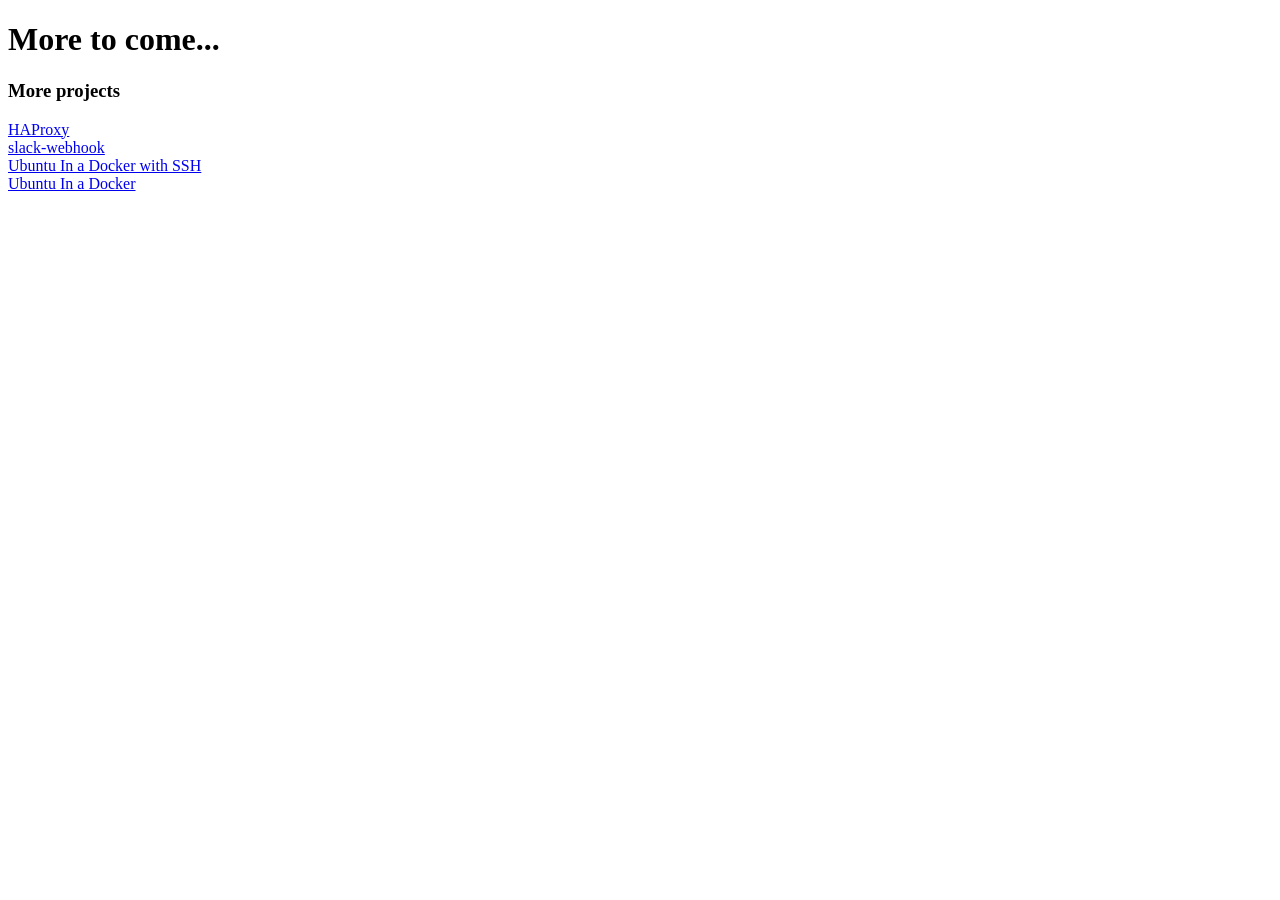
==== index.html @ a7583c3d "Update index.html" ====
<!DOCTYPE html>
<html lang="en">
  <head>
    <meta charset="utf-8">
    <meta http-equiv="X-UA-Compatible" content="IE=edge">
    <meta name="viewport" content="width=device-width, initial-scale=1">
    <title>luismcplopes.github.io</title>
  </head>
  <body>
    <h1>More to come...</h1>
    <h3>More projects</h3>
    <a href="https://luismcplopes.github.io/HAProxy/" target="_blank">HAProxy</a>
    <br>
    <a href="https://luismcplopes.github.io/slack-webhook/" target="_blank">slack-webhook</a>
    <br>
    <a href="https://luismcplopes.github.io/ubuntu-docker-sshd/" target="_blank">Ubuntu In a Docker with SSH</a>
    <br>
    <a href="https://luismcplopes.github.io/docker-ubuntu/" target="_blank">Ubuntu In a Docker </a>
  </body>
</html>
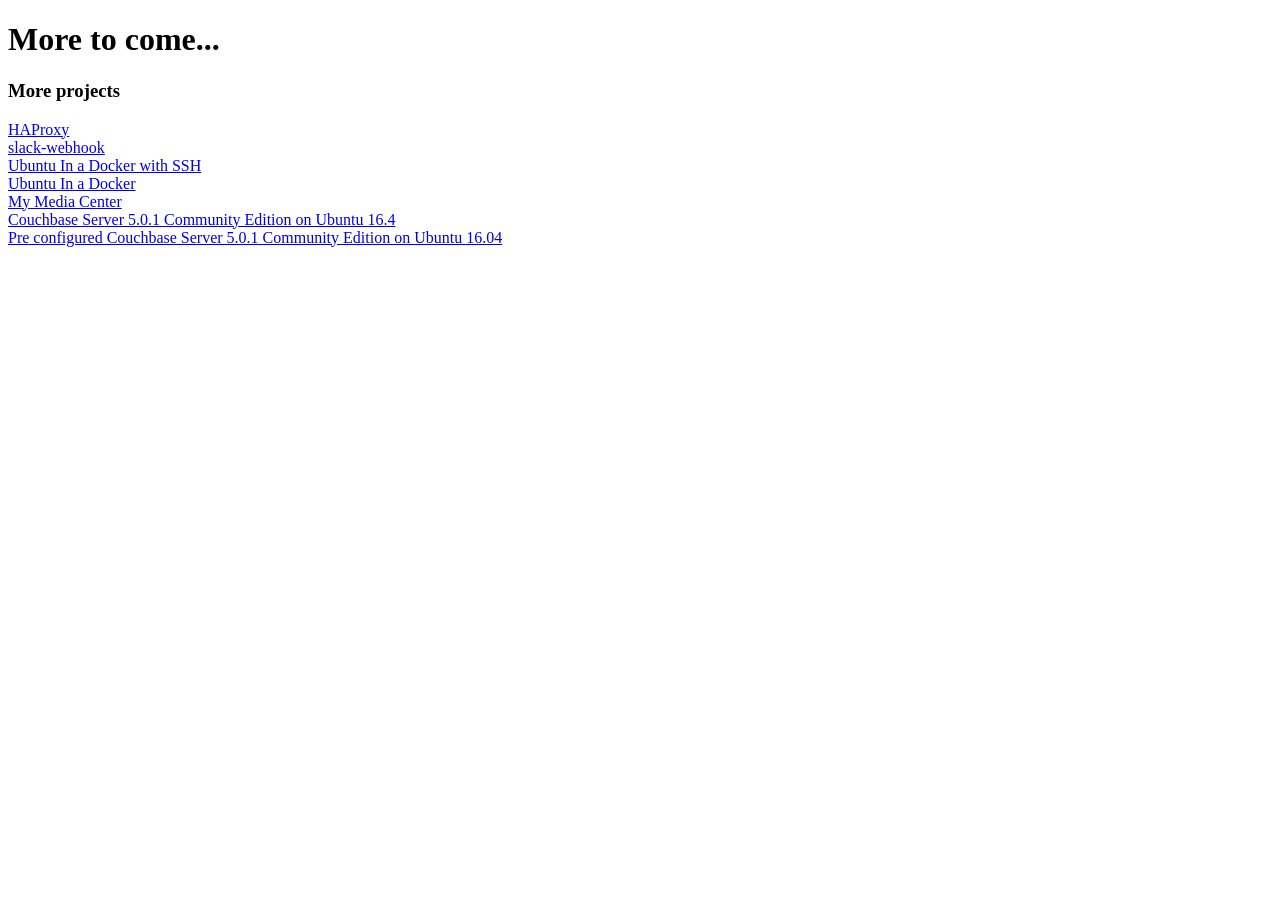
==== commit 67650e08: "Update index.html" ====
--- a/index.html
+++ b/index.html
@@ -16,5 +16,12 @@
     <a href="https://luismcplopes.github.io/ubuntu-docker-sshd/" target="_blank">Ubuntu In a Docker with SSH</a>
     <br>
     <a href="https://luismcplopes.github.io/docker-ubuntu/" target="_blank">Ubuntu In a Docker </a>
+    <br>
+    <a href="https://luismcplopes.github.io/my-osmc/" target="_blank">My Media Center</a>
+    <br>
+    <a href="https://luismcplopes.github.io/CouchBaseCE-5/" target="_blank">Couchbase Server 5.0.1 Community Edition on Ubuntu 16.4</a>
+    <br>
+    <a href="https://luismcplopes.github.io/couchbase-ce-5/" target="_blank">Pre configured Couchbase Server 5.0.1 Community Edition on Ubuntu 16.04</a>
+    <br>
   </body>
 </html>
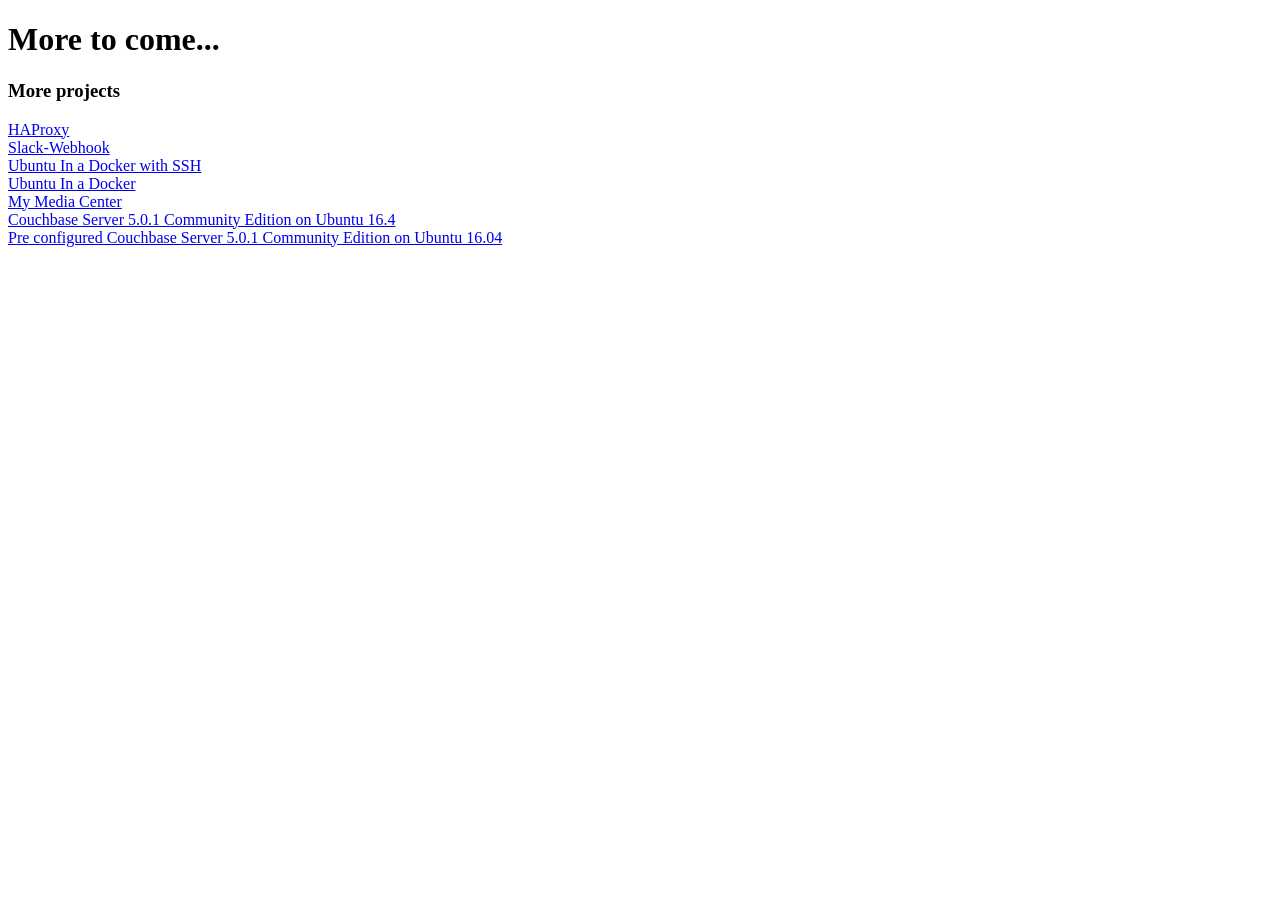
==== commit d41c15b6: "Update index.html" ====
--- a/index.html
+++ b/index.html
@@ -11,7 +11,7 @@
     <h3>More projects</h3>
     <a href="https://luismcplopes.github.io/HAProxy/" target="_blank">HAProxy</a>
     <br>
-    <a href="https://luismcplopes.github.io/slack-webhook/" target="_blank">slack-webhook</a>
+    <a href="https://luismcplopes.github.io/slack-webhook/" target="_blank">Slack-Webhook</a>
     <br>
     <a href="https://luismcplopes.github.io/ubuntu-docker-sshd/" target="_blank">Ubuntu In a Docker with SSH</a>
     <br>
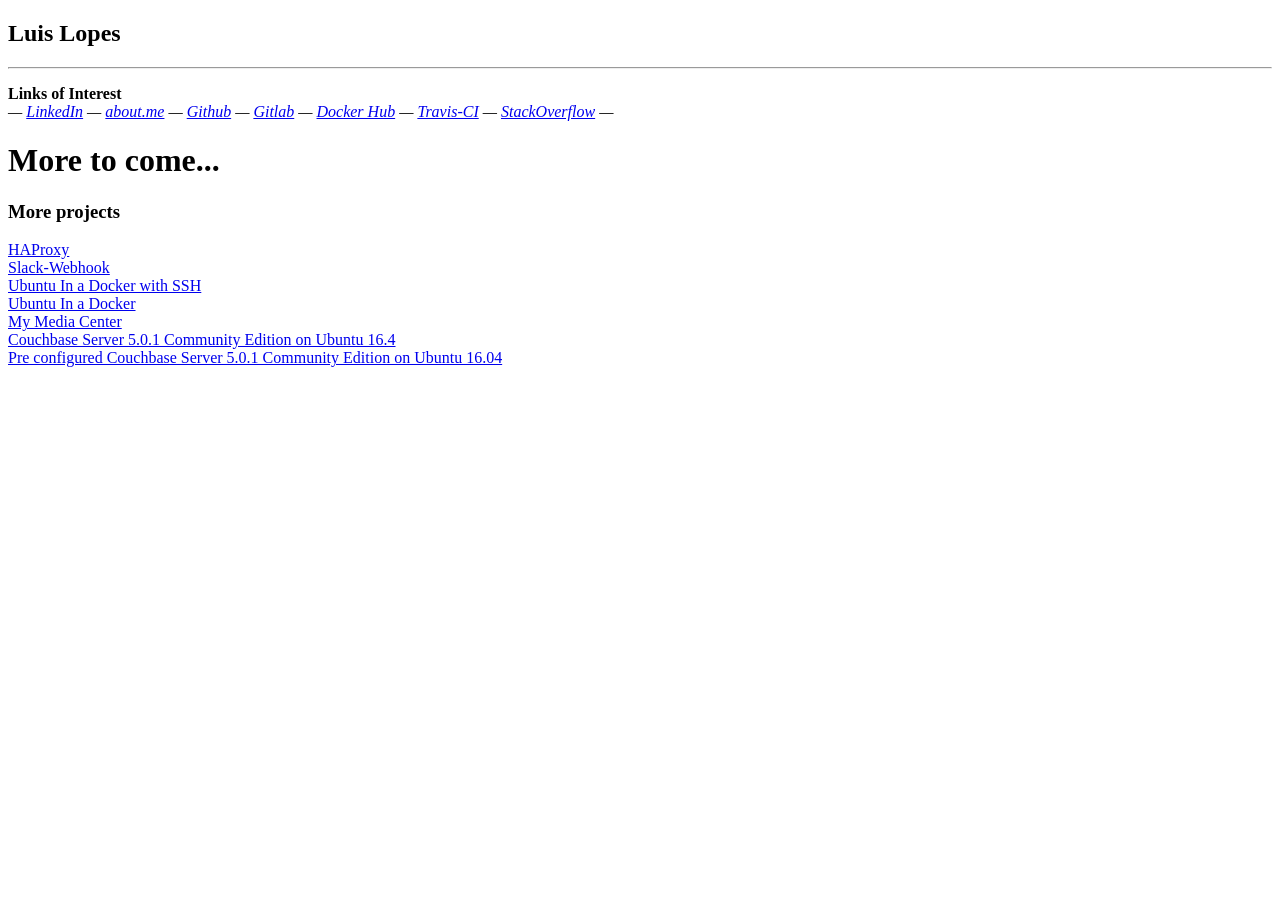
==== commit 54648e4f: "Update index.html" ====
--- a/index.html
+++ b/index.html
@@ -7,6 +7,23 @@
     <title>luismcplopes.github.io</title>
   </head>
   <body>
+    <h2>Luis Lopes</h2>
+		<hr />
+		<p>
+		<strong>Links of Interest</strong>
+		<br>
+		  	<em>
+					&mdash;
+					<a href="https://www.linkedin.com/in/luismcplopes/">LinkedIn</a> &mdash;
+					<a href="https://about.me/lopes ">about.me</a> &mdash;
+					<a href="https://github.com/Luismcplopes">Github</a> &mdash;
+					<a href="https://gitlab.com/luis.mcp.lopes">Gitlab</a> &mdash;
+					<a href="https://hub.docker.com/u/luismcplopes">Docker Hub</a> &mdash;
+					<a href="https://travis-ci.org/Luismcplopes">Travis-CI</a> &mdash;
+					<a href="https://stackoverflow.com/users/8542960/luis-lopes">StackOverflow</a>
+					&mdash;
+				</em>
+			</p>
     <h1>More to come...</h1>
     <h3>More projects</h3>
     <a href="https://luismcplopes.github.io/HAProxy/" target="_blank">HAProxy</a>
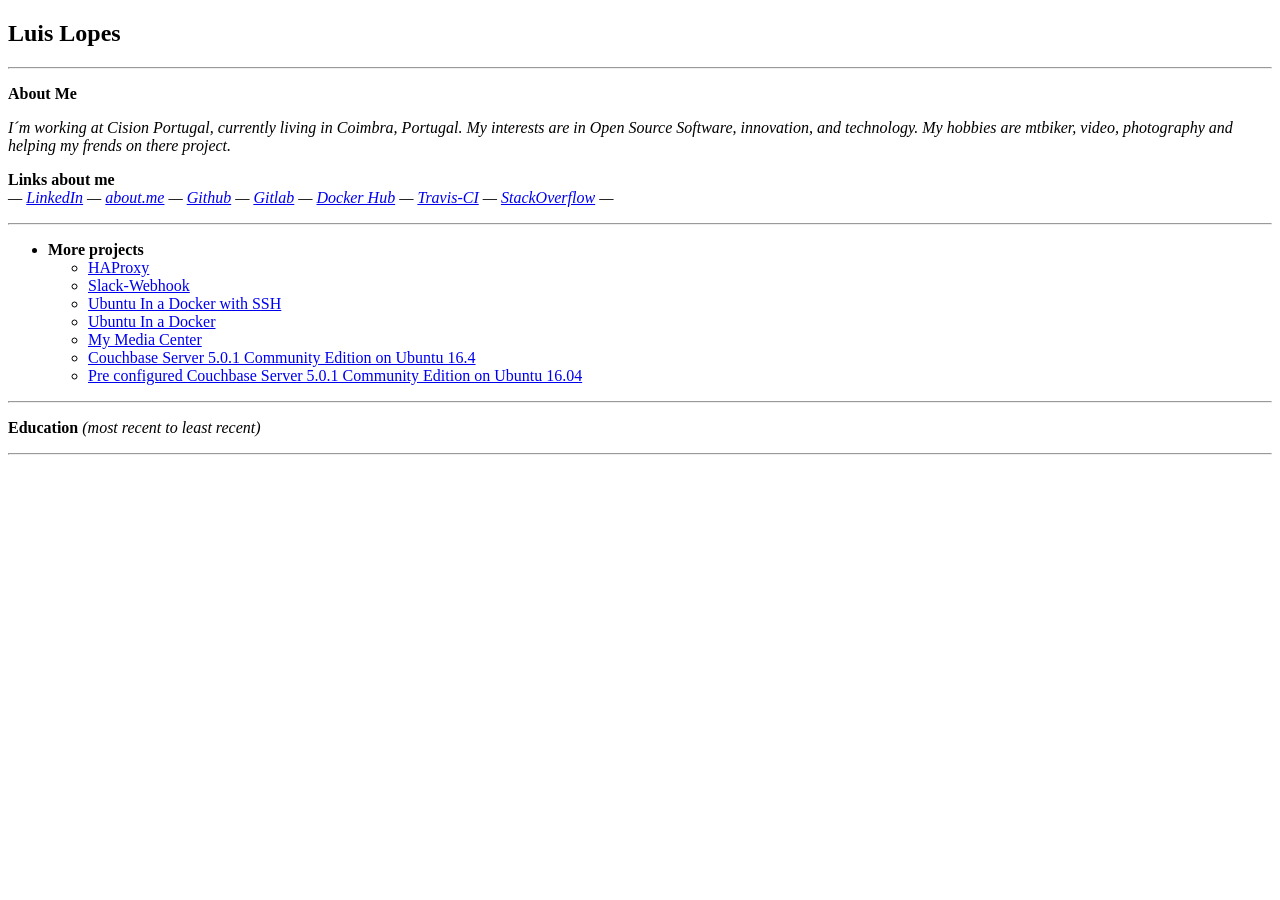
==== commit f7f4d751: "Update index.html" ====
--- a/index.html
+++ b/index.html
@@ -1,18 +1,28 @@
 <!DOCTYPE html>
-<html lang="en">
-  <head>
-    <meta charset="utf-8">
-    <meta http-equiv="X-UA-Compatible" content="IE=edge">
+
+<head>
+	<meta charset="utf-8">
+	<meta http-equiv="X-UA-Compatible" content="IE=edge">
     <meta name="viewport" content="width=device-width, initial-scale=1">
-    <title>luismcplopes.github.io</title>
-  </head>
-  <body>
-    <h2>Luis Lopes</h2>
-		<hr />
-		<p>
-		<strong>Links of Interest</strong>
-		<br>
-		  	<em>
+	<title>Luis Lopes</title>
+	<link rel="stylesheet" href="css/foundation.css">
+</head>
+<body>
+	<div class="row">
+		<div class="large-12 columns">
+			<h2>Luis Lopes</h2>
+			<hr />
+			<p><strong>About Me</strong></p>
+			<p>
+				<em>
+					I´m working at Cision Portugal, currently living in Coimbra, Portugal. My interests are in Open Source Software, innovation, and technology.
+My hobbies are mtbiker, video, photography and helping my frends on there project.
+				</em>
+			</p>
+			<p>
+				<strong>Links about me</strong>
+				<br>
+				<em>
 					&mdash;
 					<a href="https://www.linkedin.com/in/luismcplopes/">LinkedIn</a> &mdash;
 					<a href="https://about.me/lopes ">about.me</a> &mdash;
@@ -24,21 +34,50 @@
 					&mdash;
 				</em>
 			</p>
-    <h1>More to come...</h1>
-    <h3>More projects</h3>
-    <a href="https://luismcplopes.github.io/HAProxy/" target="_blank">HAProxy</a>
-    <br>
-    <a href="https://luismcplopes.github.io/slack-webhook/" target="_blank">Slack-Webhook</a>
-    <br>
-    <a href="https://luismcplopes.github.io/ubuntu-docker-sshd/" target="_blank">Ubuntu In a Docker with SSH</a>
-    <br>
-    <a href="https://luismcplopes.github.io/docker-ubuntu/" target="_blank">Ubuntu In a Docker </a>
-    <br>
-    <a href="https://luismcplopes.github.io/my-osmc/" target="_blank">My Media Center</a>
-    <br>
-    <a href="https://luismcplopes.github.io/CouchBaseCE-5/" target="_blank">Couchbase Server 5.0.1 Community Edition on Ubuntu 16.4</a>
-    <br>
-    <a href="https://luismcplopes.github.io/couchbase-ce-5/" target="_blank">Pre configured Couchbase Server 5.0.1 Community Edition on Ubuntu 16.04</a>
-    <br>
-  </body>
+			<hr />
+
+			<ul class="bulletless">
+					<li><strong>More projects</strong>
+						<ul class="bulletless">
+                            <li><a href="https://luismcplopes.github.io/HAProxy/" target="_blank">HAProxy</a></li>
+                            <li><a href="https://luismcplopes.github.io/slack-webhook/" target="_blank">Slack-Webhook</a></li>
+                            <li><a href="https://luismcplopes.github.io/ubuntu-docker-sshd/" target="_blank">Ubuntu In a Docker with SSH</a></li>
+                            <li><a href="https://luismcplopes.github.io/docker-ubuntu/" target="_blank">Ubuntu In a Docker </a></li>
+                            <li><a href="https://luismcplopes.github.io/my-osmc/" target="_blank">My Media Center</a></li>
+							<li><a href="https://luismcplopes.github.io/CouchBaseCE-5/" target="_blank">Couchbase Server 5.0.1 Community Edition	on Ubuntu 16.4</a></li>
+							<li><a href="https://luismcplopes.github.io/couchbase-ce-5/" target="_blank">Pre configured Couchbase Server 5.0.1 Community Edition on Ubuntu 16.04</a>
+						</ul>
+					</li>
+			</ul>
+		</div>
+		<hr />
+		<p><strong>Education</strong> <em>(most recent to least recent)</em></p>
+<!--			
+			<ul class="bulletless">
+				<li><strong>MSc, Computer Science</strong> &mdash; <em>University of Victoria, 2010</em></li>
+				<li><strong>BSc, Computer Science</strong> &mdash; <em>University of Victoria, 2005</em></li>
+				<li><strong>Diploma, Computer Information Systems</strong> &mdash; <em>Douglas College, 2002</em></li>
+			</ul>
+		<hr />
+		<p><strong>Open Source Contributions</strong> <em>(most recent to least recent)</em></p>
+		<div>
+			<ul class="bulletless">
+				<li><strong>Stash Notifier Plugin</strong>
+					<ul class="bulletless">
+						<li><strong>URL</strong> &mdash; <em><a href="https://github.com/gruetter/stashNotifier">https://github.com/gruetter/stashNotifier</a></em></li>
+						<li><strong>Contribution Made</strong>&mdash;<em>Identified bug in SSL with self-signed certificate, submitted patch to catch problem 
+						& identifiedworkaround solution which was eventually worked into the main codebase. Contributed minor fixes.<a href="https://github.com/gruetter/stashNotifier/pull/7">https://github.com/gruetter/stashNotifier/pull/7</a></em></li>
+						<li><strong>Public Recognition</strong>&mdash;<em><a href="https://github.com/gruetter/stashNotifier">https://github.com/gruetter/stashNotifier</a></em></li>
+					</ul>
+				</li>
+			</ul>
+		</div>
+		</p>
+		<div>
+-->			
+				<hr />
+		</div>
+		
+	</div> 
+</body>
 </html>
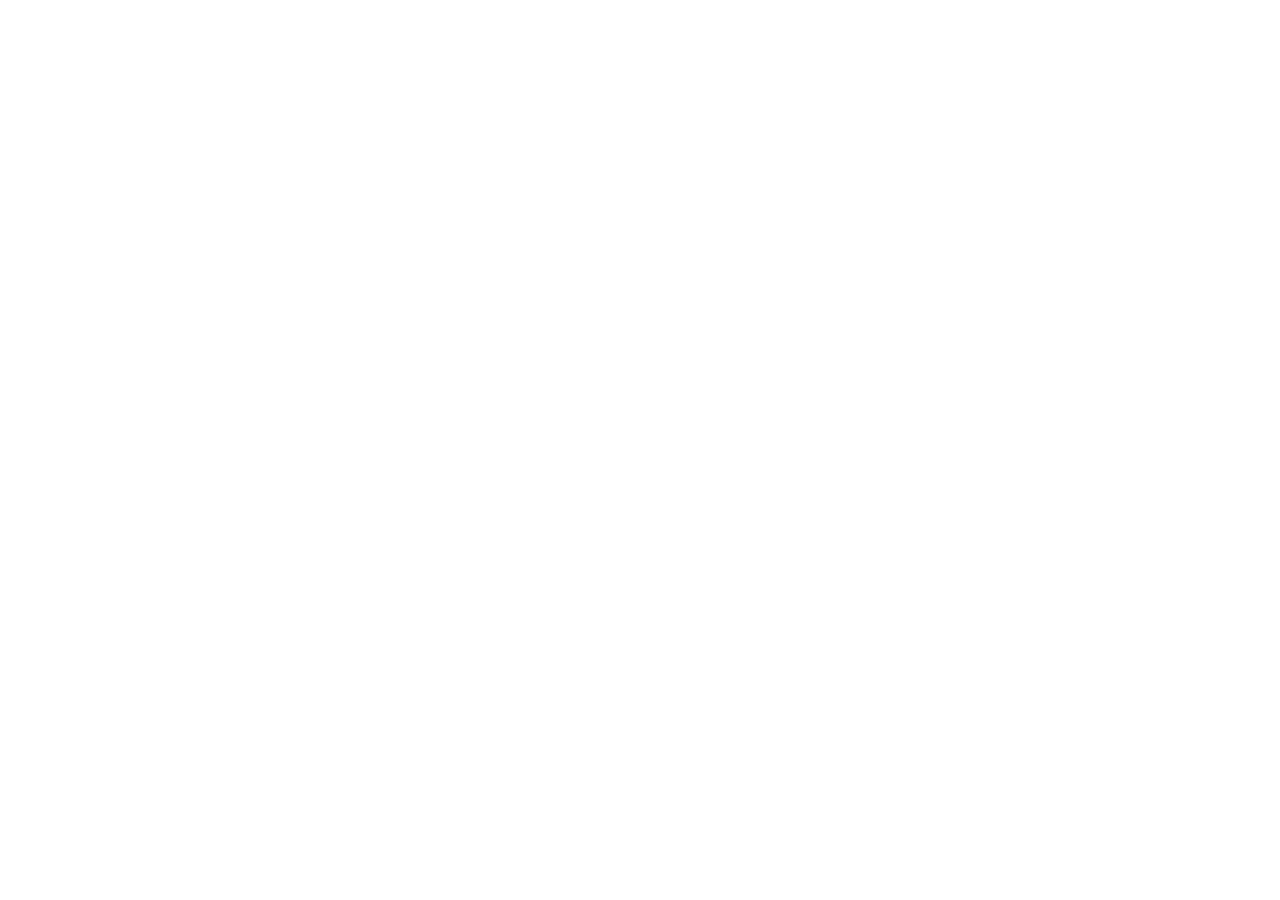
==== commit e1122189: "Rename teste.html to index.html" ====
--- a/index.html
+++ b/index.html
@@ -1,83 +1,20 @@
 <!DOCTYPE html>
+<html>
+<head>
+	<meta http-equiv="Content-Type" content="text/html; charset=utf-8"/>
+	<meta http-equiv="X-UA-Compatible" content="IE=Edge"/>
+	<title>Untitled</title>
+<!--Adobe Edge Runtime-->
+    <meta http-equiv="X-UA-Compatible" content="IE=Edge">
+    <script type="text/javascript" charset="utf-8" src="teste_edgePreload.js"></script>
+    <style>
+        .edgeLoad-EDGE-12190429 { visibility:hidden; }
+    </style>
+<!--Adobe Edge Runtime End-->
 
-<head>
-	<meta charset="utf-8">
-	<meta http-equiv="X-UA-Compatible" content="IE=edge">
-    <meta name="viewport" content="width=device-width, initial-scale=1">
-	<title>Luis Lopes</title>
-	<link rel="stylesheet" href="css/foundation.css">
 </head>
-<body>
-	<div class="row">
-		<div class="large-12 columns">
-			<h2>Luis Lopes</h2>
-			<hr />
-			<p><strong>About Me</strong></p>
-			<p>
-				<em>
-					I´m working at Cision Portugal, currently living in Coimbra, Portugal. My interests are in Open Source Software, innovation, and technology.
-My hobbies are mtbiker, video, photography and helping my frends on there project.
-				</em>
-			</p>
-			<p>
-				<strong>Links about me</strong>
-				<br>
-				<em>
-					&mdash;
-					<a href="https://www.linkedin.com/in/luismcplopes/">LinkedIn</a> &mdash;
-					<a href="https://about.me/lopes ">about.me</a> &mdash;
-					<a href="https://github.com/Luismcplopes">Github</a> &mdash;
-					<a href="https://gitlab.com/luis.mcp.lopes">Gitlab</a> &mdash;
-					<a href="https://hub.docker.com/u/luismcplopes">Docker Hub</a> &mdash;
-					<a href="https://travis-ci.org/Luismcplopes">Travis-CI</a> &mdash;
-					<a href="https://stackoverflow.com/users/8542960/luis-lopes">StackOverflow</a>
-					&mdash;
-				</em>
-			</p>
-			<hr />
-
-			<ul class="bulletless">
-					<li><strong>More projects</strong>
-						<ul class="bulletless">
-                            <li><a href="https://luismcplopes.github.io/HAProxy/" target="_blank">HAProxy</a></li>
-                            <li><a href="https://luismcplopes.github.io/slack-webhook/" target="_blank">Slack-Webhook</a></li>
-                            <li><a href="https://luismcplopes.github.io/ubuntu-docker-sshd/" target="_blank">Ubuntu In a Docker with SSH</a></li>
-                            <li><a href="https://luismcplopes.github.io/docker-ubuntu/" target="_blank">Ubuntu In a Docker </a></li>
-                            <li><a href="https://luismcplopes.github.io/my-osmc/" target="_blank">My Media Center</a></li>
-							<li><a href="https://luismcplopes.github.io/CouchBaseCE-5/" target="_blank">Couchbase Server 5.0.1 Community Edition	on Ubuntu 16.4</a></li>
-							<li><a href="https://luismcplopes.github.io/couchbase-ce-5/" target="_blank">Pre configured Couchbase Server 5.0.1 Community Edition on Ubuntu 16.04</a>
-						</ul>
-					</li>
-			</ul>
-		</div>
-		<hr />
-		<p><strong>Education</strong> <em>(most recent to least recent)</em></p>
-<!--			
-			<ul class="bulletless">
-				<li><strong>MSc, Computer Science</strong> &mdash; <em>University of Victoria, 2010</em></li>
-				<li><strong>BSc, Computer Science</strong> &mdash; <em>University of Victoria, 2005</em></li>
-				<li><strong>Diploma, Computer Information Systems</strong> &mdash; <em>Douglas College, 2002</em></li>
-			</ul>
-		<hr />
-		<p><strong>Open Source Contributions</strong> <em>(most recent to least recent)</em></p>
-		<div>
-			<ul class="bulletless">
-				<li><strong>Stash Notifier Plugin</strong>
-					<ul class="bulletless">
-						<li><strong>URL</strong> &mdash; <em><a href="https://github.com/gruetter/stashNotifier">https://github.com/gruetter/stashNotifier</a></em></li>
-						<li><strong>Contribution Made</strong>&mdash;<em>Identified bug in SSL with self-signed certificate, submitted patch to catch problem 
-						& identifiedworkaround solution which was eventually worked into the main codebase. Contributed minor fixes.<a href="https://github.com/gruetter/stashNotifier/pull/7">https://github.com/gruetter/stashNotifier/pull/7</a></em></li>
-						<li><strong>Public Recognition</strong>&mdash;<em><a href="https://github.com/gruetter/stashNotifier">https://github.com/gruetter/stashNotifier</a></em></li>
-					</ul>
-				</li>
-			</ul>
-		</div>
-		</p>
-		<div>
--->			
-				<hr />
-		</div>
-		
-	</div> 
+<body style="margin:0;padding:0;">
+	<div id="Stage" class="EDGE-12190429">
+	</div>
 </body>
 </html>
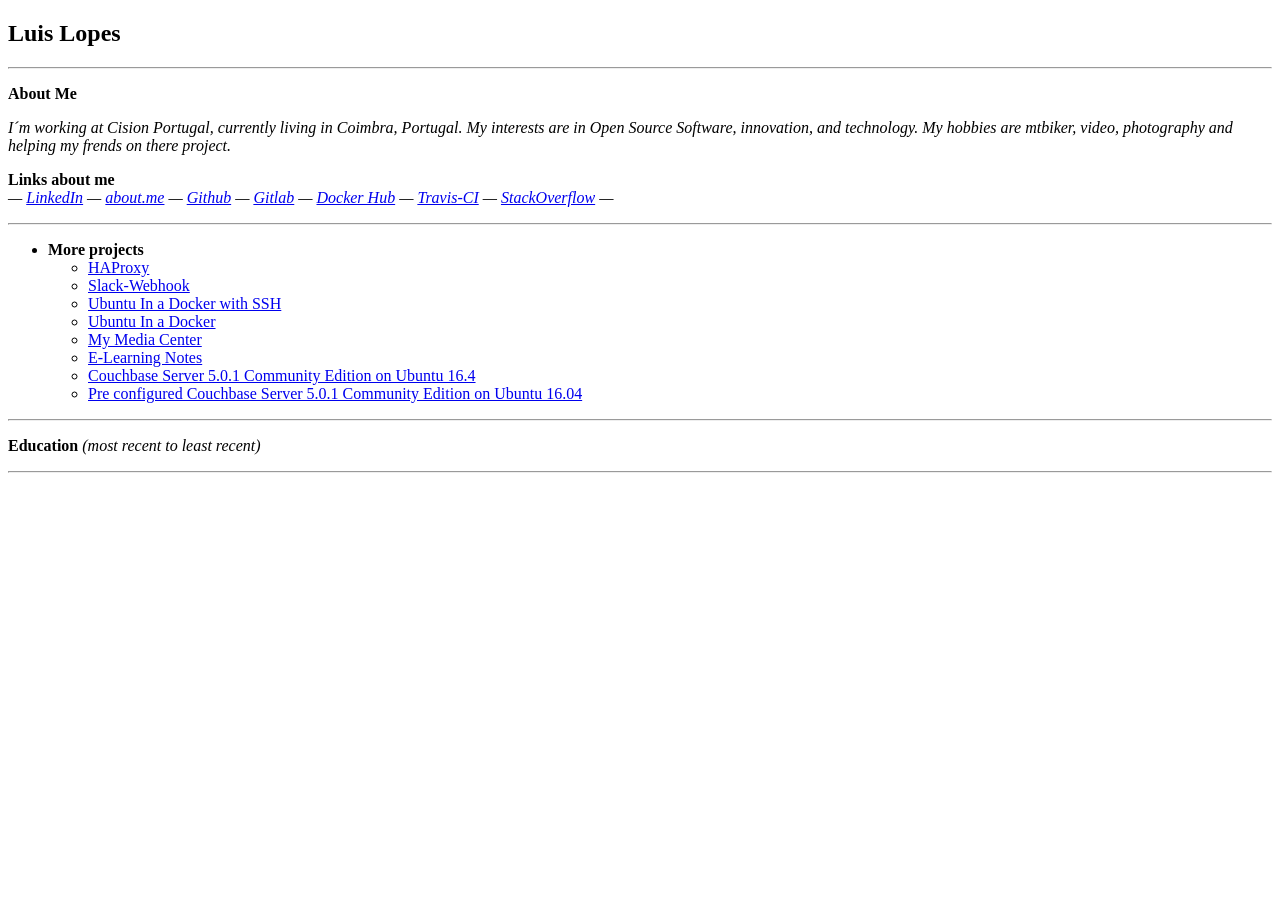
==== commit c56a68c0: "Update index.html" ====
--- a/index.html
+++ b/index.html
@@ -1,20 +1,84 @@
 <!DOCTYPE html>
-<html>
+
 <head>
-	<meta http-equiv="Content-Type" content="text/html; charset=utf-8"/>
-	<meta http-equiv="X-UA-Compatible" content="IE=Edge"/>
-	<title>Untitled</title>
-<!--Adobe Edge Runtime-->
-    <meta http-equiv="X-UA-Compatible" content="IE=Edge">
-    <script type="text/javascript" charset="utf-8" src="teste_edgePreload.js"></script>
-    <style>
-        .edgeLoad-EDGE-12190429 { visibility:hidden; }
-    </style>
-<!--Adobe Edge Runtime End-->
+	<meta charset="utf-8">
+	<meta http-equiv="X-UA-Compatible" content="IE=edge">
+    <meta name="viewport" content="width=device-width, initial-scale=1">
+	<title>Luis Lopes</title>
+	<link rel="stylesheet" href="css/foundation.css">
+</head>
+<body>
+	<div class="row">
+		<div class="large-12 columns">
+			<h2>Luis Lopes</h2>
+			<hr />
+			<p><strong>About Me</strong></p>
+			<p>
+				<em>
+					I´m working at Cision Portugal, currently living in Coimbra, Portugal. My interests are in Open Source Software, innovation, and technology.
+My hobbies are mtbiker, video, photography and helping my frends on there project.
+				</em>
+			</p>
+			<p>
+				<strong>Links about me</strong>
+				<br>
+				<em>
+					&mdash;
+					<a href="https://www.linkedin.com/in/luismcplopes/">LinkedIn</a> &mdash;
+					<a href="https://about.me/lopes ">about.me</a> &mdash;
+					<a href="https://github.com/Luismcplopes">Github</a> &mdash;
+					<a href="https://gitlab.com/luis.mcp.lopes">Gitlab</a> &mdash;
+					<a href="https://hub.docker.com/u/luismcplopes">Docker Hub</a> &mdash;
+					<a href="https://travis-ci.org/Luismcplopes">Travis-CI</a> &mdash;
+					<a href="https://stackoverflow.com/users/8542960/luis-lopes">StackOverflow</a>
+					&mdash;
+				</em>
+			</p>
+			<hr />
 
-</head>
-<body style="margin:0;padding:0;">
-	<div id="Stage" class="EDGE-12190429">
-	</div>
+			<ul class="bulletless">
+					<li><strong>More projects</strong>
+						<ul class="bulletless">
+                            <li><a href="https://luismcplopes.github.io/HAProxy/" target="_blank">HAProxy</a></li>
+                            <li><a href="https://luismcplopes.github.io/slack-webhook/" target="_blank">Slack-Webhook</a></li>
+                            <li><a href="https://luismcplopes.github.io/ubuntu-docker-sshd/" target="_blank">Ubuntu In a Docker with SSH</a></li>
+                            <li><a href="https://luismcplopes.github.io/docker-ubuntu/" target="_blank">Ubuntu In a Docker </a></li>
+                            <li><a href="https://luismcplopes.github.io/my-osmc/" target="_blank">My Media Center</a></li>
+                            <li><a href="https://luismcplopes.github.io/e-Learning/" target="_blank">E-Learning Notes</a></li>					
+							<li><a href="https://luismcplopes.github.io/CouchBaseCE-5/" target="_blank">Couchbase Server 5.0.1 Community Edition	on Ubuntu 16.4</a></li>
+							<li><a href="https://luismcplopes.github.io/couchbase-ce-5/" target="_blank">Pre configured Couchbase Server 5.0.1 Community Edition on Ubuntu 16.04</a>
+						</ul>
+					</li>
+			</ul>
+		</div>
+		<hr />
+		<p><strong>Education</strong> <em>(most recent to least recent)</em></p>
+<!--			
+			<ul class="bulletless">
+				<li><strong>MSc, Computer Science</strong> &mdash; <em>University of Victoria, 2010</em></li>
+				<li><strong>BSc, Computer Science</strong> &mdash; <em>University of Victoria, 2005</em></li>
+				<li><strong>Diploma, Computer Information Systems</strong> &mdash; <em>Douglas College, 2002</em></li>
+			</ul>
+		<hr />
+		<p><strong>Open Source Contributions</strong> <em>(most recent to least recent)</em></p>
+		<div>
+			<ul class="bulletless">
+				<li><strong>Stash Notifier Plugin</strong>
+					<ul class="bulletless">
+						<li><strong>URL</strong> &mdash; <em><a href="https://github.com/gruetter/stashNotifier">https://github.com/gruetter/stashNotifier</a></em></li>
+						<li><strong>Contribution Made</strong>&mdash;<em>Identified bug in SSL with self-signed certificate, submitted patch to catch problem 
+						& identifiedworkaround solution which was eventually worked into the main codebase. Contributed minor fixes.<a href="https://github.com/gruetter/stashNotifier/pull/7">https://github.com/gruetter/stashNotifier/pull/7</a></em></li>
+						<li><strong>Public Recognition</strong>&mdash;<em><a href="https://github.com/gruetter/stashNotifier">https://github.com/gruetter/stashNotifier</a></em></li>
+					</ul>
+				</li>
+			</ul>
+		</div>
+		</p>
+		<div>
+-->			
+				<hr />
+		</div>
+		
+	</div> 
 </body>
 </html>
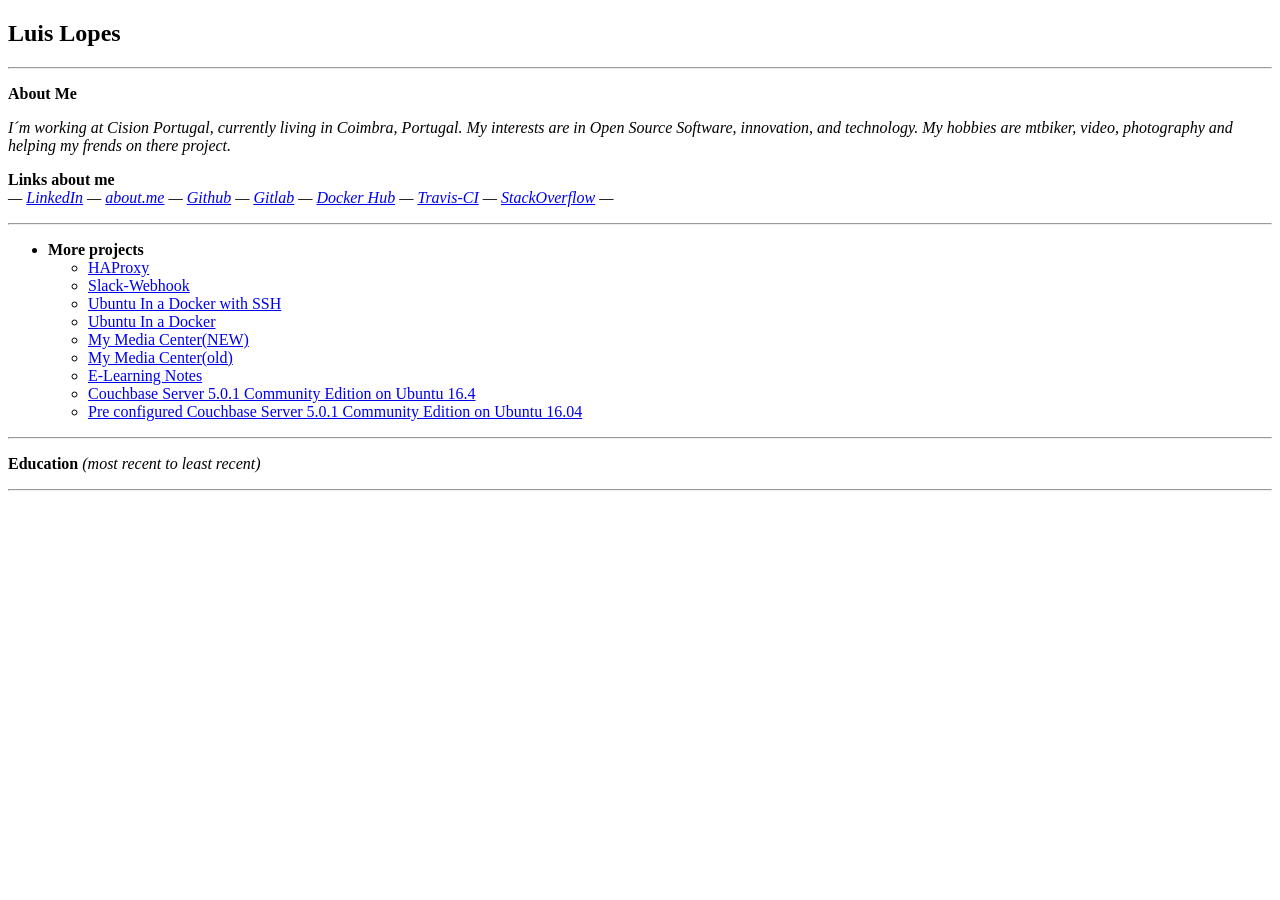
==== commit d39a8c58: "Update index.html" ====
--- a/index.html
+++ b/index.html
@@ -43,7 +43,8 @@
                             <li><a href="https://luismcplopes.github.io/slack-webhook/" target="_blank">Slack-Webhook</a></li>
                             <li><a href="https://luismcplopes.github.io/ubuntu-docker-sshd/" target="_blank">Ubuntu In a Docker with SSH</a></li>
                             <li><a href="https://luismcplopes.github.io/docker-ubuntu/" target="_blank">Ubuntu In a Docker </a></li>
-                            <li><a href="https://luismcplopes.github.io/my-osmc/" target="_blank">My Media Center</a></li>
+                            <li><a href="https://luismcplopes.github.io/my-osmc/" target="_blank">My Media Center(NEW)</a></li>
+                            <li><a href="https://luismcplopes.github.io/MyMediaCenter/" target="_blank">My Media Center(old)</a></li>
                             <li><a href="https://luismcplopes.github.io/e-Learning/" target="_blank">E-Learning Notes</a></li>					
 							<li><a href="https://luismcplopes.github.io/CouchBaseCE-5/" target="_blank">Couchbase Server 5.0.1 Community Edition	on Ubuntu 16.4</a></li>
 							<li><a href="https://luismcplopes.github.io/couchbase-ce-5/" target="_blank">Pre configured Couchbase Server 5.0.1 Community Edition on Ubuntu 16.04</a>
